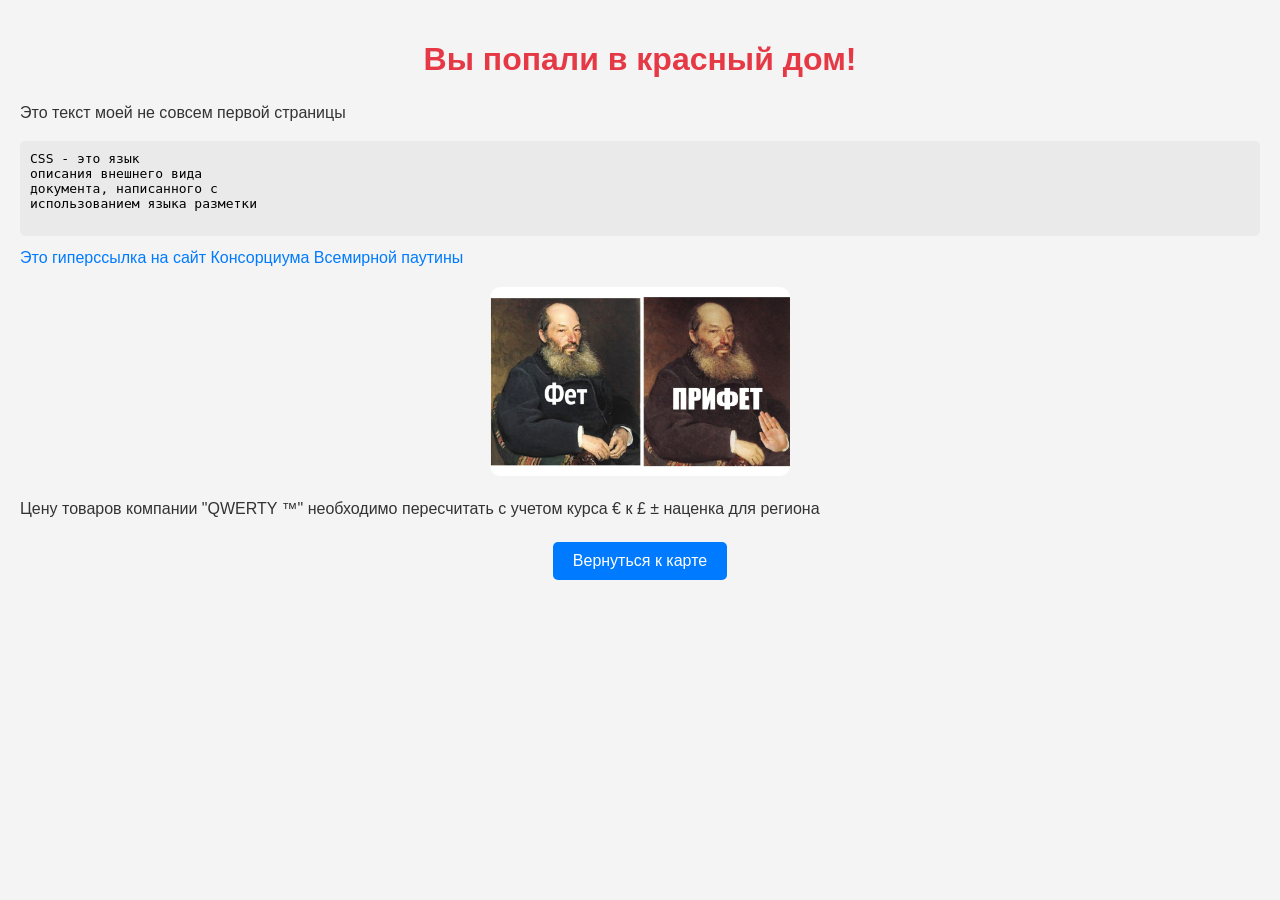
==== works/K3321/Боженко_Мария/lab5/ex1_2.html @ 6f4888bb "added new files, modifies index" ====
<!DOCTYPE html>
<html lang="ru">
<head>
    <meta charset="utf-8">
    <meta name="viewport" content="width=device-width, initial-scale=1.0">
    <title>Моя первая веб-страница</title>
    <style>
        body {
            font-family: Arial, sans-serif; /* Шрифт для всей страницы */
            background-color: #f4f4f4; /* Цвет фона */
            margin: 0;
            padding: 20px;
        }
        h1 {
            color: #e63946; /* Цвет заголовка */
            text-align: center; /* Выравнивание заголовка по центру */
        }
        p {
            line-height: 1.6; /* Межстрочный интервал для абзацев */
            color: #333; /* Цвет текста */
        }
        pre {
            background-color: #eaeaea; /* Цвет фона для блока pre */
            padding: 10px; /* Отступы внутри блока */
            border-radius: 5px; /* Закругленные углы */
        }
        a {
            color: #007bff; /* Цвет ссылки */
            text-decoration: none; /* Убираем подчеркивание */
        }
        a:hover {
            text-decoration: underline; /* Подчеркивание при наведении */
        }
        img {
            display: block; /* Отображаем изображение как блочный элемент */
            margin: 20px auto; /* Центрируем изображение с отступами */
            border-radius: 10px; /* Закругленные углы изображения */
        }
        button {
            display: block; /* Отображаем кнопку как блочный элемент */
            margin: 20px auto; /* Центрируем кнопку с отступами */
            padding: 10px 20px; /* Отступы внутри кнопки */
            background-color: #007bff; /* Цвет фона кнопки */
            color: white; /* Цвет текста кнопки */
            border: none; /* Без рамки */
            border-radius: 5px; /* Закругленные углы кнопки */
            cursor: pointer; /* Курсор в виде указателя */
            font-size: 16px; /* Размер шрифта кнопки */
        }
        button:hover {
            background-color: #0056b3; /* Темнее при наведении */
        }
    </style>
</head>
<body>

    <h1>Вы попали в красный дом!</h1>
    <p title="information">Это текст моей не совсем первой страницы</p>

    <pre>
CSS - это язык 
описания внешнего вида 
документа, написанного с 
использованием языка разметки
    </pre>

    <a href="http://www.w3.org">Это гиперссылка на сайт Консорциума Всемирной паутины</a>

    <img src="Прифет.jpg" alt="Прифет" width="300"/>

    <p>Цену товаров компании &quot;QWERTY &trade;&quot; необходимо пересчитать с учетом курса &euro; к &pound; &plusmn; наценка для региона</p>

    <button onclick="window.location.href='index.html'">Вернуться к карте</button>

</body>
</html>
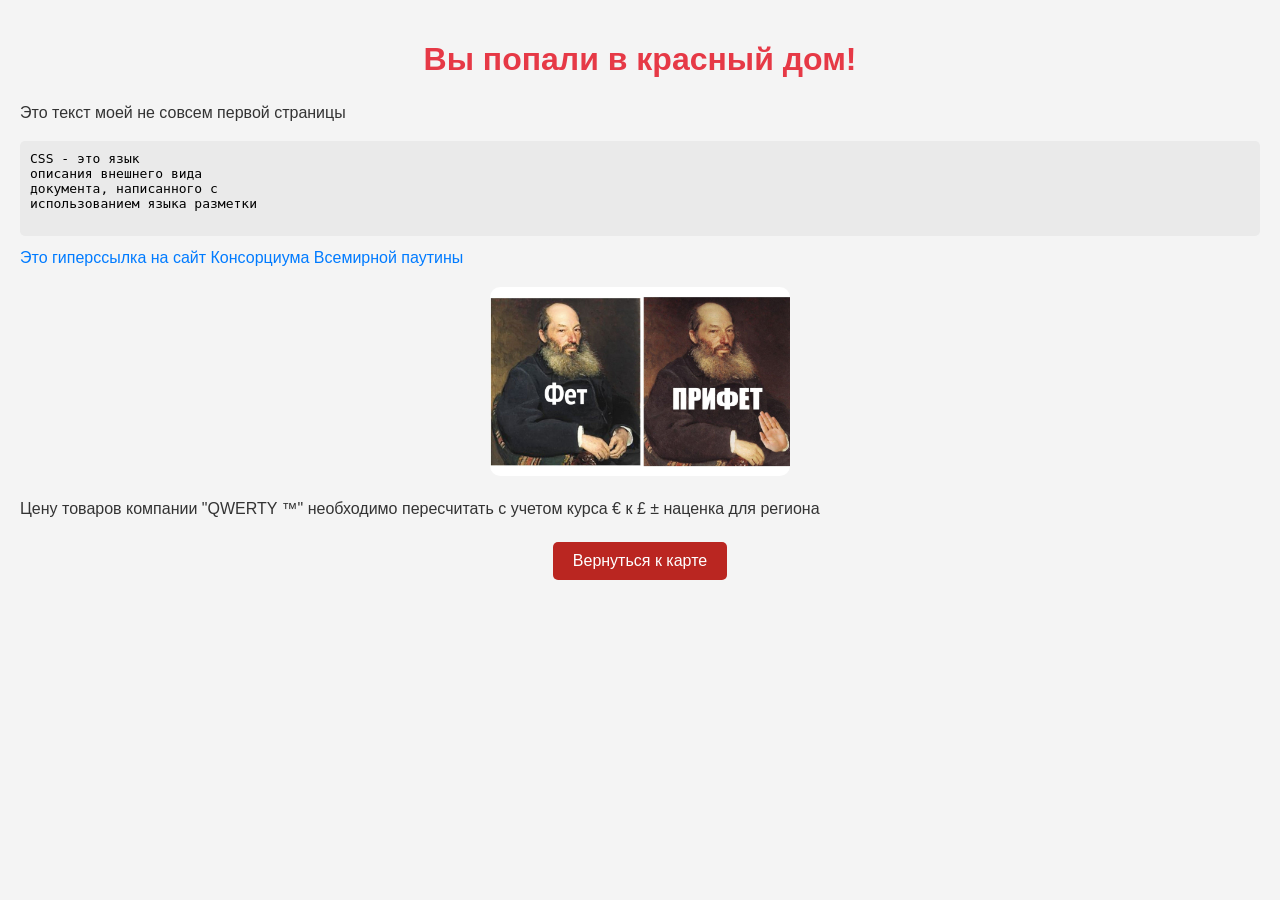
==== commit b182b061: "added css and js" ====
--- a/works/K3321/Боженко_Мария/lab5/ex1_2.html
+++ b/works/K3321/Боженко_Мария/lab5/ex1_2.html
@@ -4,53 +4,7 @@
     <meta charset="utf-8">
     <meta name="viewport" content="width=device-width, initial-scale=1.0">
     <title>Моя первая веб-страница</title>
-    <style>
-        body {
-            font-family: Arial, sans-serif; /* Шрифт для всей страницы */
-            background-color: #f4f4f4; /* Цвет фона */
-            margin: 0;
-            padding: 20px;
-        }
-        h1 {
-            color: #e63946; /* Цвет заголовка */
-            text-align: center; /* Выравнивание заголовка по центру */
-        }
-        p {
-            line-height: 1.6; /* Межстрочный интервал для абзацев */
-            color: #333; /* Цвет текста */
-        }
-        pre {
-            background-color: #eaeaea; /* Цвет фона для блока pre */
-            padding: 10px; /* Отступы внутри блока */
-            border-radius: 5px; /* Закругленные углы */
-        }
-        a {
-            color: #007bff; /* Цвет ссылки */
-            text-decoration: none; /* Убираем подчеркивание */
-        }
-        a:hover {
-            text-decoration: underline; /* Подчеркивание при наведении */
-        }
-        img {
-            display: block; /* Отображаем изображение как блочный элемент */
-            margin: 20px auto; /* Центрируем изображение с отступами */
-            border-radius: 10px; /* Закругленные углы изображения */
-        }
-        button {
-            display: block; /* Отображаем кнопку как блочный элемент */
-            margin: 20px auto; /* Центрируем кнопку с отступами */
-            padding: 10px 20px; /* Отступы внутри кнопки */
-            background-color: #007bff; /* Цвет фона кнопки */
-            color: white; /* Цвет текста кнопки */
-            border: none; /* Без рамки */
-            border-radius: 5px; /* Закругленные углы кнопки */
-            cursor: pointer; /* Курсор в виде указателя */
-            font-size: 16px; /* Размер шрифта кнопки */
-        }
-        button:hover {
-            background-color: #0056b3; /* Темнее при наведении */
-        }
-    </style>
+    <link rel="stylesheet" type="text/css" href="ex1_2.css">
 </head>
 <body>
 
@@ -70,7 +24,9 @@
 
     <p>Цену товаров компании &quot;QWERTY &trade;&quot; необходимо пересчитать с учетом курса &euro; к &pound; &plusmn; наценка для региона</p>
 
-    <button onclick="window.location.href='index.html'">Вернуться к карте</button>
+    <button onclick="backToMap()">Вернуться к карте</button>
+	
+	<script src="index_func.js"></script>
 
 </body>
 </html>
--- a/works/K3321/Боженко_Мария/lab5/ex1_2.css
+++ b/works/K3321/Боженко_Мария/lab5/ex1_2.css
@@ -0,0 +1,45 @@
+body {
+    font-family: Arial, sans-serif;
+    background-color: #f4f4f4;
+    margin: 0;
+    padding: 20px;
+}
+h1 {
+    color: #e63946;
+    text-align: center;
+}
+p {
+    line-height: 1.6;
+    color: #333;
+}
+pre {
+    background-color: #eaeaea;
+    padding: 10px;
+    border-radius: 5px;
+}
+a {
+    color: #007bff;
+    text-decoration: none;
+}
+a:hover {
+    text-decoration: underline;
+}
+img {
+    display: block;
+    margin: 20px auto;
+    border-radius: 10px;
+}
+button {
+    display: block;
+    margin: 20px auto;
+    padding: 10px 20px;
+    background-color: #BA2621;
+    color: white;
+    border: none;
+    border-radius: 5px;
+    cursor: pointer;
+    font-size: 16px;
+}
+button:hover {
+    background-color: #681412;
+}
